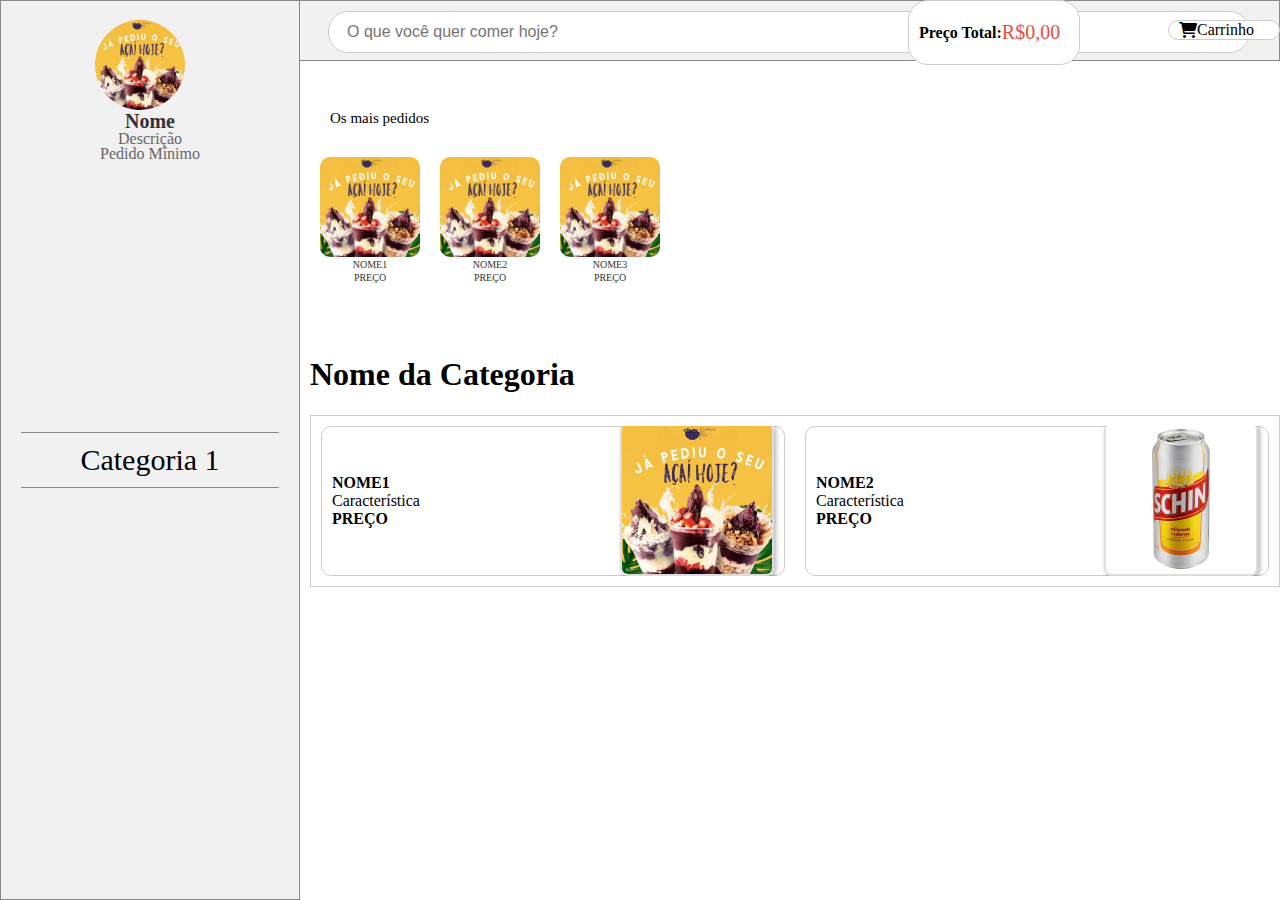
==== app.html @ 13d7974e "Add files via upload" ====
<!DOCTYPE html>
<html lang="en">
<head>
    <meta charset="UTF-8">
    <meta name="viewport" content="width=device-width, initial-scale=1.0">
    <title>Escolher_produto</title>
    <link rel="stylesheet" href="styles.css">
    <link rel="stylesheet" href="https://cdnjs.cloudflare.com/ajax/libs/font-awesome/6.0.0-beta3/css/all.min.css">

</head>
<body>
    <!-- Barra de pesquisa -->
    <div class="retangulo">
        <h1 class="retangulo_nome">Nome</h1>
        <p class="retangulo_descricao">Descrição</p>
        <p class="retangulo_pedido_minimo">Pedido Mínimo</p>
        <div class="categorias-container">
            <div id="categoria1" class="categoria-item">Categoria 1</div>
            <!-- Adicione mais categorias conforme necessário -->
        </div>
    </div>

    <div class="retangulo2">
        <div class="barra-pesquisa">
            <input type="text" id="pesquisa" placeholder="O que você quer comer hoje?">
        </div>

        <div class="carrinho-container">
            <i class="fas fa-shopping-cart"></i> <!-- Ícone do carrinho -->
            <span class="carrinho-nome">Carrinho</span>
        </div>
        <div class="preco-total-container">
            <p class="preco-total-label">Preço Total:</p>
            <p class="preco-total-valor" id="preco-total">R$0,00</p>
        </div>
    </div>

    <!-- Mais pedidos -->
    <p class="mais_pedidos">Os mais pedidos</p>
    <div class="circulo">
        <img src="imgs/img_1.png" alt="Imagem Circular" class="circle-image">
    </div>
    <div class="mais_pedidos_img">
        <div class="image-text-container">
            <img src="imgs/img_1.png" class="img_favoritos" alt="Imagem 1">
            <p class="image-caption">NOME1</p>
            <p class="image-caption">PREÇO</p>
        </div>
        <div class="image-text-container">
            <img src="imgs/img_1.png" class="img_favoritos" alt="Imagem 2">
            <p class="image-caption">NOME2</p>
            <p class="image-caption">PREÇO</p>
        </div>
        <div class="image-text-container">
            <img src="imgs/img_1.png" class="img_favoritos" alt="Imagem 3">
            <p class="image-caption">NOME3</p>
            <p class="image-caption">PREÇO</p>
        </div>
    </div>

    <!-- Categoria -->
    <div class="categoria1" id="categoria1">
        <h1 class="nome_categoria">Nome da Categoria</h1>
        <table class="categoria-tabela">
            <tr>
                <td>
                    <div class="grid-container">
                        <div class="grid-item" data-name="Produto 1" data-description="Descrição do Produto 1" data-price="R$100" data-image="imgs/img_1.png">
                            <div class="cell-content">
                                <div class="text-content">
                                    <p class="nome_produto">NOME1</p>
                                    <p class="caracteristica_produto">Característica</p>
                                    <p class="preco_produto">PREÇO</p>
                                </div>
                                <div class="img-content">
                                    <img src="imgs/img_1.png" class="img_categoria" alt="Imagem_categoria_1">
                                </div>
                            </div>
                        </div>
                        <div class="grid-item" data-name="Produto 2" data-description="Descrição do Produto 2" data-price="R$150" data-image="imgs/skin.jpeg">
                            <div class="cell-content">
                                <div class="text-content">
                                    <p class="nome_produto">NOME2</p>
                                    <p class="caracteristica_produto">Característica</p>
                                    <p class="preco_produto">PREÇO</p>
                                </div>
                                <div class="img-content">
                                    <img src="imgs/skin.jpeg" class="img_categoria" alt="Imagem_categoria_2">
                                </div>
                            </div>
                        </div>
                        <!-- Adicione mais grid-items conforme necessário -->
                    </div>
                </td>
            </tr>
            <!-- Continue com mais categorias e itens conforme necessário -->
        </table>
    </div>

    <!-- Painel de detalhes -->
    <div id="detail-panel" class="detail-panel">
        <div class="image-text-container2">
            <img id="detail-image" src="" alt="Imagem do Produto">
            <div class="text-container">
                <h2 id="detail-name">Nome do Produto</h2>
                <p id="detail-description">Descrição</p>
                <p id="detail-price">Preço</p>
            </div>
        </div>
<!-- coisassss -->
<div class="escolhas_do_produto">   
<div class="pergunta_classe">
    <p class="pergunta">Quer com leite/leite em pó?</p>
    <label>
        <input type="checkbox" name="leite" value="leite_condensado">
        Leite condensado
    </label>
    <label>
        <input type="checkbox" name="leite" value="leite_em_po">
        Leite em pó
    </label>
</div>


<div class="pergunta_classe_limitada">
    <p class="pergunta">Quer com cafe nomral/pó?</p>
    <label>
        <input type="checkbox" name="leite" value="cafe_normal">
        cafe normal
    </label>
    <label>
        <input type="checkbox" name="leite" value="cafe_em_pó">
        cafe em pó
    </label>
</div>


<div class="observacoes">
    <p>Observações:</p>
    <textarea rows="4" placeholder="Digite suas observações aqui"></textarea>
</div>



</div>





<div class="quantity-controls">
    <button class="quantity-decrease">-</button>
    <span class="quantity" data-quantity="1">1</span>
    <button class="quantity-increase">+</button>
</div>


        
        <div class="panel-buttons">
            <button onclick="continuarComprando()">Continuar Comprando</button>
            <button onclick="avancar()">Avançar</button>
        </div>
    </div>

<!-- Painel de detalhes -->
    <div id="cart-panel" class="cart-panel">

<div id="detail-panel" class="detail-panel">
    <div class="image-text-container2">
        <img id="detail-image" src="" alt="Imagem do Produto">
        <div class="text-container">
            <h2 id="detail-name">Nome do Produto</h2>
            <p id="detail-description">Descrição</p>
            <p id="detail-price">Preço</p>
        </div>
    </div>

    <div class="escolhas_do_produto">   
        <div class="pergunta_classe">
            <p class="pergunta">Quer com leite/leite em pó?</p>
            <label>
                <input type="checkbox" name="leite" value="leite_condensado">
                Leite condensado
            </label>
            <label>
                <input type="checkbox" name="leite" value="leite_em_po">
                Leite em pó
            </label>
        </div>

        <div class="pergunta_classe_limitada">
            <p class="pergunta">Quer com café normal/pó?</p>
            <label>
                <input type="checkbox" name="cafe" value="cafe_normal">
                Café normal
            </label>
            <label>
                <input type="checkbox" name="cafe" value="cafe_em_po">
                Café em pó
            </label>
        </div>

        <div class="observacoes">
            <p>Observações:</p>
            <textarea id="observacoes" rows="4" placeholder="Digite suas observações aqui"></textarea>
        </div>
    </div>

    <div class="quantity-controls">
        <button class="quantity-decrease">-</button>
        <span class="quantity" data-quantity="1">1</span>
        <button class="quantity-increase">+</button>
    </div>

    <div class="panel-buttons">
        <button onclick="continuarComprando()">Continuar Comprando</button>
        <button onclick="avancar()">Avançar</button>
    </div>
</div>

    </div>
    <script src="script.js"></script>
</body>
</html>
---- styles.css ----
body {
    margin: 0;
    background-color: #ffffffc2;
    position: relative;
    overflow-x: hidden; /* Evita rolagem horizontal */
}
.barra-pesquisa {
    width: 100%; /* Ajusta a largura da barra */
    max-width: 900px; /* Limita a largura máxima */
    height: 40px; /* Define a altura */
    margin: 10px auto; /* Centraliza horizontalmente e adiciona margem */
    padding: 0 10px; /* Espaçamento interno nas laterais */
    border-radius: 20px; /* Arredonda as bordas */
    border: 1px solid #ccc; /* Borda simples */
    background-color: #fff; /* Cor de fundo branca */
    display: flex; /* Usa Flexbox para alinhamento */
    align-items: center; /* Alinha verticalmente ao centro */
}

.barra-pesquisa input {
    flex: 1; /* Faz o input ocupar o espaço restante */
    border: none; /* Remove a borda padrão do input */
    padding: 8px; /* Espaçamento interno do input */
    border-radius: 20px; /* Arredonda as bordas do input */
    font-size: 16px; /* Ajusta o tamanho da fonte */
}

.barra-pesquisa input:focus {
    outline: none; /* Remove o contorno padrão do foco */
}

.retangulo {
    width: 300px; /* Largura do retângulo */
    height: 100%; /* Altura do retângulo para preencher o corpo */
    background-color: #f1f1f1; /* Cor de fundo do retângulo */
    border: 0.5px solid #888; /* Borda do retângulo */
    position: fixed; /* Fixa a posição do retângulo */
    z-index: 1; /* Camada superior */
    display: flex;
    flex-direction: column;
    align-items: center; /* Alinha horizontalmente ao centro */
    justify-content: center; /* Alinha verticalmente ao centro */
    padding: 20px; /* Espaçamento interno */
    box-sizing: border-box; /* Inclui o padding na largura e altura */
    top: 0px;
}

.retangulo2 {
    width: calc(100% - 300px);
    height: 59px;
    background-color: #f1f1f1;
    border-style: solid;
    border-color: #888;
    border-width: 0.5px;
    right: 0;
    position: fixed; 
    top: 0;
    z-index: 0;
}


.carrinho-container{
    width: 100%; /* Ajusta a largura da barra */
    max-width: 90px; /* Limita a largura máxima */
    position: fixed;
    right: 0px;
    top: 20px;
    padding: 0 10px; /* Espaçamento interno nas laterais */
    border-radius: 20px; /* Arredonda as bordas */
    border: 1px solid #ccc; /* Borda simples */
    background-color: #fff; /* Cor de fundo branca */
    display: flex; /* Usa Flexbox para alinhamento */
    align-items: center; /* Alinha verticalmente ao centro */

}
.preco-total-container{
    width: 100%; /* Ajusta a largura da barra */
    max-width: 150px; /* Limita a largura máxima */
    position: fixed;
    right: 200px;
    top: 0px;
    padding: 0 10px; /* Espaçamento interno nas laterais */
    border-radius: 20px; /* Arredonda as bordas */
    border: 1px solid #ccc; /* Borda simples */
    background-color: #fff; /* Cor de fundo branca */
    display: flex; /* Usa Flexbox para alinhamento */
    align-items: center; /* Alinha verticalmente ao centro */
}


.preco-total-label {
    font-weight: bold;
}

.preco-total-valor {
    font-size: 20px;
    color: #e74c3c; /* Cor vermelha para destaque do preço */
}

.mais_pedidos {
    margin-top: 100px; /* Ajuste conforme necessário */
    margin-left: 310px; /* Ajuste conforme necessário */
    padding: 10px 20px;
    color: rgb(0, 0, 0);
    border-radius: 5px;
    font-size: 15px;
    font-family: 'Georgia', serif;
}

.mais_pedidos_img {
    display: flex;
    gap: 20px;
    margin-left: 320px; /* Ajuste conforme necessário */
    margin-top: 20px; /* Ajuste conforme necessário */
}

.image-text-container {
    text-align: center;
}

.img_favoritos {
    display: block;
    width: 100px;
    height: auto;
    border-radius: 10px;
}

.image-caption {
    margin: 2px 0;
    font-size: 10px;
    color: #333;
    text-align: center;
}


.circulo {
    position: fixed;
    top: 20px;
    left: 95px;
    display: flex;
    justify-content: center;
    align-items: center;
    width: 90px;
    height: 90px;
    overflow: hidden;
    border-radius: 50%;
    z-index: 1;
}

.circle-image {
    width: 100%;
    height: auto;
}

.categoria1 {
    position: relative;
    top: 50px;
    left: 310px;
    right: 0;
    color: #000000;
    width: calc(100% - 310px);
}

.categoria-tabela {
    width: 100%;
    border-collapse: collapse;
}

.categoria-tabela td {
    padding: 10px;
    border: 1px solid #ccc;
}

.grid-container {
    display: grid;
    grid-template-columns: repeat(2, 1fr);
    gap: 20px;
    width: 100%; /* Ajusta a largura da grid para 100% */
    overflow-y: auto;
}

.grid-item {
    border: 1px solid #ccc;
    padding: 10px;
    border-radius: 10px;
    height: 150px;
    display: flex;
    flex-direction: row;
    align-items: center;
    box-sizing: border-box;
}

.cell-content {
    display: flex;
    align-items: center;
    gap: 10px;
    width: 100%;
}

.text-content {
    flex: 1;
}

.img-content {
    flex-shrink: 0;
}

.img_categoria {
    width: 150px;
    height: auto;
    border: 2px solid #ddd;
    border-radius: 8px;
    box-shadow: 2px 2px 5px rgba(0, 0, 0, 0.3);
}

.nome_produto, .caracteristica_produto, .preco_produto {
    margin: 0;
    padding: 0;
}

.nome_produto, .preco_produto {
    font-weight: bold;
}


/* Estilo do título no retângulo */
.retangulo_nome {
    font-size: 20px; /* Tamanho da fonte do título */
    font-weight: bold; /* Negrito */
    margin: 0; /* Remove a margem padrão */
    padding-bottom: 10px; /* Espaçamento abaixo do título */
    border-bottom: 1px solid #ddd; /* Linha inferior para separar visualmente */
    color: #333; /* Cor do texto */
    position: fixed;
    top: 110px;
}

/* Estilo da descrição no retângulo */
.retangulo_descricao {
    font-size: 16px; /* Tamanho da fonte para a descrição e pedido mínimo */
    margin: 5px 0; /* Margem superior e inferior */
    color: #666; /* Cor do texto */
    position: fixed;
    top: 125px;
}

.retangulo_pedido_minimo {
    font-size: 16px; /* Tamanho da fonte para a descrição e pedido mínimo */
    margin: 5px 0; /* Margem superior e inferior */
    color: #666; /* Cor do texto */
    position: fixed;
    top: 140px;
}

.categorias-container {
    width: 100%;
    margin-top: 20px;
    font-size: 30px;
    color: #000000;
    display: flex;
    flex-direction: column;
    align-items: center;
}

.categoria-item {
    border-top: 1px solid #888;
    border-bottom: 1px solid #888;
    padding: 10px 0;
    width: 100%;
    text-align: center;
    transition: background-color 0.3s;
}

.categoria-item.active {
    background-color: #8453ff; /* Cor de destaque quando ativo */
    color: #f1f1f1;
}


.grid-item-link {
    text-decoration: none;
    display: block; /* Faz com que o link ocupe o espaço total do grid-item */
    color: #000000;
}

.detail-panel {
    display: none; /* Oculta o painel por padrão */
    position: fixed; /* Fixa a posição do painel na tela, independentemente da rolagem */
    top: 0; /* Posiciona o painel no topo da tela */
    left: 0; /* Posiciona o painel na esquerda da tela */
    width: 100%; /* Define a largura do painel como 100% da tela */
    height: 100%; /* Define a altura do painel como 100% da tela */
    background: rgba(149, 149, 149, 0.7); /* Fundo semi-transparente preto */
    color: #000000; /* Define a cor do texto como branco */
    flex-direction: column; /* Alinha os itens no painel verticalmente */
    align-items: center; /* Alinha os itens horizontalmente ao centro */
    justify-content: center; /* Alinha os itens verticalmente ao centro */
    z-index: 10; /* Garante que o painel fique acima de outros elementos */
    padding: 20px; /* Adiciona espaçamento interno ao redor do conteúdo */
}

.image-text-container2 {
    display: flex; /* Usa Flexbox para organizar a imagem e o texto lado a lado */
    align-items: center; /* Alinha verticalmente o centro dos itens (imagem e texto) */
    gap: 20px; /* Adiciona um espaço de 20px entre a imagem e o texto */
    
}

.image-text-container2 img {
    width: 500px; /* Define a largura da imagem como 150px */
    height: auto; /* Mantém a proporção da altura da imagem automaticamente */
    border-radius: 8px; /* Arredonda as bordas da imagem com um raio de 8px */
    box-shadow: 2px 2px 5px rgba(0, 0, 0, 0.3); /* Adiciona uma sombra ao redor da imagem */
}

.text-container {
    max-width: 300px; /* Define a largura máxima do contêiner de texto como 300px */
}

.text-container p {
    margin: 5px 0; /* Adiciona uma margem de 5px acima e abaixo dos parágrafos */
}

#detail-image {
    margin: 0; /* Remove a margem padrão do elemento */
    padding: 2px 0; /* Adiciona um pouco de espaçamento interno no topo e na base do elemento */
    margin-left: 50px; /* Adiciona uma margem de 50px à esquerda do elemento */
    height: auto; /* Mantém a proporção da altura da imagem automaticamente */
}

#detail-name {
    font-size: 30px; /* Define o tamanho da fonte do nome do produto como 30px */
}

#detail-description {
    font-size: 20px; /* Define o tamanho da fonte da descrição do produto como 20px */
}

#detail-price {
    font-size: 18px; /* Define o tamanho da fonte do preço do produto como 18px */
}

.panel-buttons button {
    padding: 15px 30px; /* Aumenta o espaçamento interno para ajustar o tamanho do botão */
    border: none; /* Remove a borda padrão dos botões */
    border-radius: 10px; /* Arredonda as bordas dos botões com um raio de 10px */
    font-size: 18px; /* Ajusta o tamanho da fonte dos botões */
    cursor: pointer; /* Muda o cursor para indicar que o botão é clicável */
    background-color: #8453ff; /* Cor de fundo do botão */
    color: #ffffff; /* Cor do texto do botão */
    transition: background-color 0.3s; /* Adiciona uma transição suave para a cor de fundo */
}

.panel-buttons button:hover {
    background-color: #6a3fdb; /* Cor de fundo quando o botão é hover */
}


.observacoes textarea {
    width: 100%; /* Largura total do contêiner */
    padding: 10px; /* Espaçamento interno */
    border: 1px solid #ccc; /* Borda do textarea */
    border-radius: 5px; /* Borda arredondada */
    box-sizing: border-box; /* Inclui padding e borda na largura total */
    font-size: 20px; /* Tamanho da fonte */
    resize: none; /* Desativa o redimensionamento */
}





.pergunta_classe, .pergunta_classe_limitada {
    margin: 15px;
}

.pergunta {
    font-weight: bold;
    background-color: #ececec;
    font-size: 20px;
}

label {
    display: block;
    margin-bottom: 10px;
}

input[type="checkbox"] {
    margin-right: 10px;
}



.escolhas_do_produto {
    font-size: 20px; /* Ajusta o tamanho da fonte para todos os textos dentro desta classe */
}

.escolhas_do_produto p {
    font-size: 25px; /* Ajusta o tamanho da fonte dos parágrafos */
}

.escolhas_do_produto label {
    font-size: 20px; /* Ajusta o tamanho da fonte das labels */
}

.escolhas_do_produto textarea {
    font-size: 14px; /* Ajusta o tamanho da fonte do textarea */
    padding: 100px; /* Ajusta o padding interno do textarea */
   
}

.escolhas_do_produto input[type="checkbox"] {
    transform: scale(2); /* Ajusta o tamanho dos checkboxes */
}
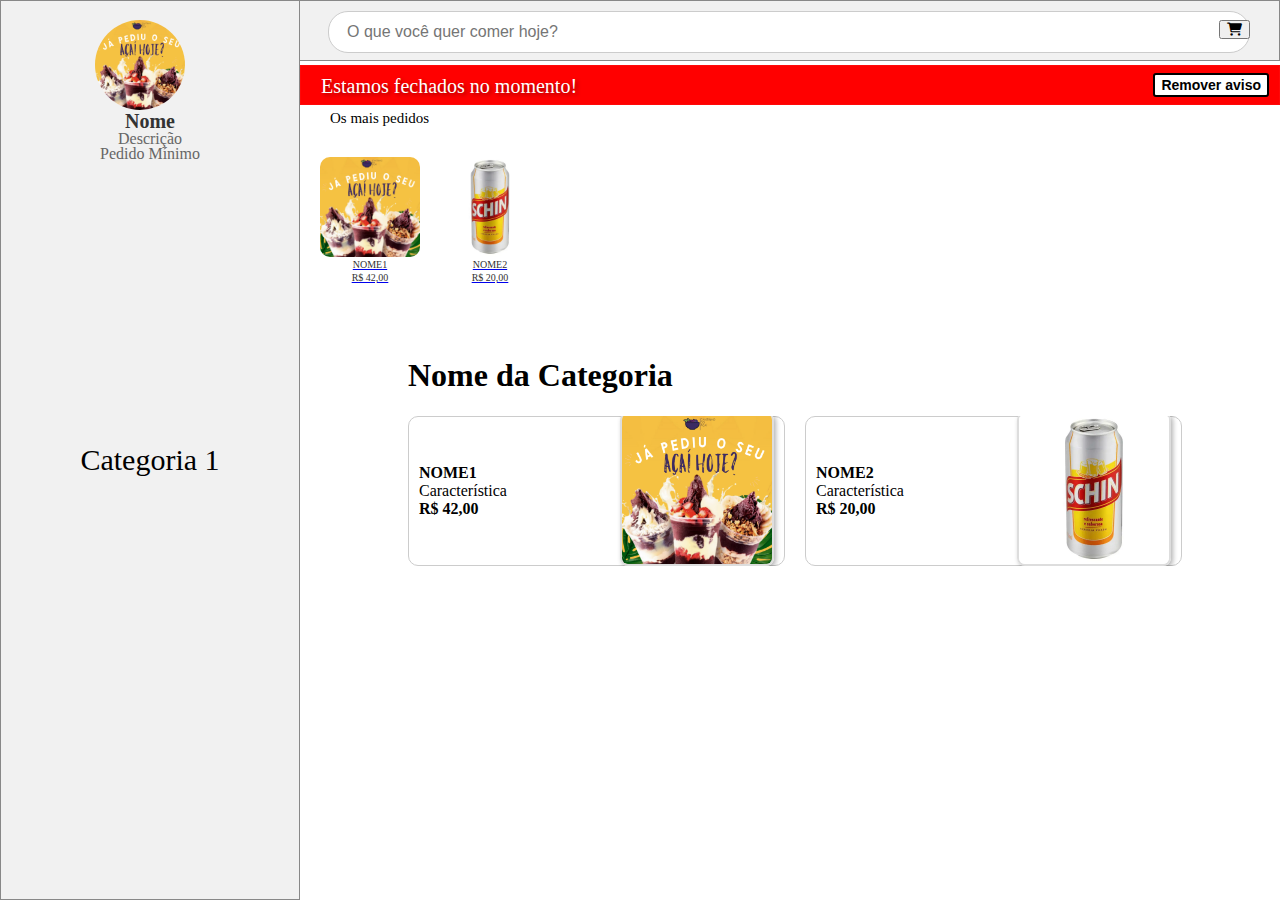
==== commit b86b7f35: "Add files via upload" ====
--- a/app.html
+++ b/app.html
@@ -3,222 +3,181 @@
 <head>
     <meta charset="UTF-8">
     <meta name="viewport" content="width=device-width, initial-scale=1.0">
-    <title>Escolher_produto</title>
-    <link rel="stylesheet" href="styles.css">
+    <title>Escolher Produto</title>
     <link rel="stylesheet" href="https://cdnjs.cloudflare.com/ajax/libs/font-awesome/6.0.0-beta3/css/all.min.css">
-
+    <link rel="stylesheet" href="style.css">
 </head>
 <body>
-    <!-- Barra de pesquisa -->
-    <div class="retangulo">
+
+    <!-- Seção Retângulo -->
+    <div class="retangulo" id="retangulo">
         <h1 class="retangulo_nome">Nome</h1>
         <p class="retangulo_descricao">Descrição</p>
         <p class="retangulo_pedido_minimo">Pedido Mínimo</p>
         <div class="categorias-container">
-            <div id="categoria1" class="categoria-item">Categoria 1</div>
+            <div id="categoria1-mudar">Categoria 1</div>
+            <!-- <div id="categoria2-mudar">Categoria 2</div>-->
             <!-- Adicione mais categorias conforme necessário -->
         </div>
     </div>
 
-    <div class="retangulo2">
+    <!-- Seção Retângulo 2 -->
+    <div class="retangulo2" id="retangulo2">
+        <button id="abrir_carrinho" onclick="paineCarrinho()" class="fas fa-shopping-cart"></button>
         <div class="barra-pesquisa">
             <input type="text" id="pesquisa" placeholder="O que você quer comer hoje?">
         </div>
-
-        <div class="carrinho-container">
-            <i class="fas fa-shopping-cart"></i> <!-- Ícone do carrinho -->
-            <span class="carrinho-nome">Carrinho</span>
-        </div>
-        <div class="preco-total-container">
-            <p class="preco-total-label">Preço Total:</p>
-            <p class="preco-total-valor" id="preco-total">R$0,00</p>
-        </div>
     </div>
 
-    <!-- Mais pedidos -->
+    <!-- Seção Mais Pedidos -->
     <p class="mais_pedidos">Os mais pedidos</p>
     <div class="circulo">
         <img src="imgs/img_1.png" alt="Imagem Circular" class="circle-image">
     </div>
-    <div class="mais_pedidos_img">
-        <div class="image-text-container">
-            <img src="imgs/img_1.png" class="img_favoritos" alt="Imagem 1">
-            <p class="image-caption">NOME1</p>
-            <p class="image-caption">PREÇO</p>
-        </div>
-        <div class="image-text-container">
-            <img src="imgs/img_1.png" class="img_favoritos" alt="Imagem 2">
-            <p class="image-caption">NOME2</p>
-            <p class="image-caption">PREÇO</p>
-        </div>
-        <div class="image-text-container">
-            <img src="imgs/img_1.png" class="img_favoritos" alt="Imagem 3">
-            <p class="image-caption">NOME3</p>
-            <p class="image-caption">PREÇO</p>
-        </div>
+    <div class="mais_pedidos_img" id="mais_pedidos_img">
+        <!-- Produtos mais pedidos serão adicionados aqui -->
     </div>
 
-    <!-- Categoria -->
+    <!-- Seção Categoria -->
     <div class="categoria1" id="categoria1">
-        <h1 class="nome_categoria">Nome da Categoria</h1>
+        
         <table class="categoria-tabela">
+            
             <tr>
+                
                 <td>
-                    <div class="grid-container">
-                        <div class="grid-item" data-name="Produto 1" data-description="Descrição do Produto 1" data-price="R$100" data-image="imgs/img_1.png">
+                    <h1 class="nome_categoria">Nome da Categoria</h1>
+
+                    <div class="grid-container" id="categoria1_tabela" onmouseover="se_estiver_em_cima()" onmouseout="volta_ao_normal()">
+                        <div class="grid-item" id="produto1" data-nome="NOME1" data-preco="R$ 42,00" data-imagem="imgs/img_1.png" onclick="abrirPainel('produto1')">
                             <div class="cell-content">
                                 <div class="text-content">
                                     <p class="nome_produto">NOME1</p>
                                     <p class="caracteristica_produto">Característica</p>
-                                    <p class="preco_produto">PREÇO</p>
+                                    <p class="preco_produto">R$ 42,00</p>
                                 </div>
                                 <div class="img-content">
-                                    <img src="imgs/img_1.png" class="img_categoria" alt="Imagem_categoria_1">
+                                    <img src="imgs/img_1.png" class="img_categoria" alt="Imagem Categoria 1">
                                 </div>
                             </div>
                         </div>
-                        <div class="grid-item" data-name="Produto 2" data-description="Descrição do Produto 2" data-price="R$150" data-image="imgs/skin.jpeg">
+                        <div class="grid-item" class="grid2-item" id="produto2" data-nome="NOME2" data-preco="R$ 20,00" data-imagem="imgs/skin.jpeg" onclick="abrirPainel('produto2')" ><!---->
                             <div class="cell-content">
                                 <div class="text-content">
                                     <p class="nome_produto">NOME2</p>
                                     <p class="caracteristica_produto">Característica</p>
-                                    <p class="preco_produto">PREÇO</p>
+                                    <p class="preco_produto">R$ 20,00</p>
                                 </div>
                                 <div class="img-content">
-                                    <img src="imgs/skin.jpeg" class="img_categoria" alt="Imagem_categoria_2">
+                                    <img src="imgs/skin.jpeg" class="img_categoria" alt="Imagem Categoria 2">
                                 </div>
                             </div>
                         </div>
-                        <!-- Adicione mais grid-items conforme necessário -->
-                    </div>
                 </td>
             </tr>
+
             <!-- Continue com mais categorias e itens conforme necessário -->
         </table>
     </div>
 
-    <!-- Painel de detalhes -->
-    <div id="detail-panel" class="detail-panel">
-        <div class="image-text-container2">
-            <img id="detail-image" src="" alt="Imagem do Produto">
-            <div class="text-container">
-                <h2 id="detail-name">Nome do Produto</h2>
-                <p id="detail-description">Descrição</p>
-                <p id="detail-price">Preço</p>
-            </div>
-        </div>
-<!-- coisassss -->
-<div class="escolhas_do_produto">   
-<div class="pergunta_classe">
-    <p class="pergunta">Quer com leite/leite em pó?</p>
-    <label>
-        <input type="checkbox" name="leite" value="leite_condensado">
-        Leite condensado
-    </label>
-    <label>
-        <input type="checkbox" name="leite" value="leite_em_po">
-        Leite em pó
-    </label>
+
+<div id="painel"></div>
 </div>
 
 
-<div class="pergunta_classe_limitada">
-    <p class="pergunta">Quer com cafe nomral/pó?</p>
-    <label>
-        <input type="checkbox" name="leite" value="cafe_normal">
-        cafe normal
-    </label>
-    <label>
-        <input type="checkbox" name="leite" value="cafe_em_pó">
-        cafe em pó
-    </label>
+<div id = "dados">
+    <p>Insira seu nome:</p>
+<input type="text" id="nomeCliente" placeholder="Seu nome">
+<div class="checkbox-container">
+    <input type="checkbox" id="comerNoLocal">
+    <label for="comerNoLocal">Comer no local</label>
 </div>
+<div class="checkbox-container">
+    <input type="checkbox" id="opcao1">
+    <label for="opcao1">Endereço</label>
+</div>
+<input type="text" id="endereco" placeholder="Seu endereço">
 
-
-<div class="observacoes">
-    <p>Observações:</p>
-    <textarea rows="4" placeholder="Digite suas observações aqui"></textarea>
+<div class="checkbox-container">
+    <input type="checkbox" id="pix">
+    <label for="pix">Pagar via pix</label>
 </div>
-
-
+<div class="checkbox-container">
+    <input type="checkbox" id="dinheiro">
+    <label for="dinheiro">pagar em dinheiro</label>
+</div>
+<p>Qual nota tem em mãos: <br> Exemplo:2,5,10,20,50,100,200</p>
+<input type="text" id="dinheiro_em_maos" placeholder="notas">
+<button type="button" id="confirmarPedido" onclick="enviarParaWhatsApp()">Confirmar Pedido</button>
 
 </div>
 
 
+<div id="painel_carrinho" style="display: none;"></div>
 
 
 
-<div class="quantity-controls">
-    <button class="quantity-decrease">-</button>
-    <span class="quantity" data-quantity="1">1</span>
-    <button class="quantity-increase">+</button>
+<div id="status">
+    <span id="status-message"></span>
+    <button id="close-button">Remover aviso</button>
 </div>
+<script>
+    function horario_de_funcionamento(inicio, fim, dia_fechado) {
+        let status = document.getElementById("status");
+        let statusMessage = document.getElementById("status-message");
+        let closeButton = document.getElementById("close-button");
+        
+        // Obtém a hora atual
+        const agora = new Date();
+        const horaAtual = agora.getHours();
+        const minutoAtual = agora.getMinutes();
+        const diaAtual = agora.getDay(); // 0 = Domingo, 1 = Segunda-feira, ..., 6 = Sábado
 
+        // Função para converter o horário no formato "hh:mm" para minutos desde a meia-noite
+        function converterParaMinutos(hora) {
+            const [horas, minutos] = hora.split(':').map(Number);
+            return horas * 60 + minutos;
+        }
 
-        
-        <div class="panel-buttons">
-            <button onclick="continuarComprando()">Continuar Comprando</button>
-            <button onclick="avancar()">Avançar</button>
-        </div>
-    </div>
+        // Convertendo horários de início e fim para minutos
+        const inicioMinutos = converterParaMinutos(inicio);
+        const fimMinutos = converterParaMinutos(fim);
+        const horaAtualMinutos = horaAtual * 60 + minutoAtual;
 
-<!-- Painel de detalhes -->
-    <div id="cart-panel" class="cart-panel">
+        // Verifica se o dia atual está fechado
+        if (dia_fechado.includes(diaAtual)) {
+            statusMessage.textContent = 'Estamos fechados no momento!';
+            status.style.textShadow = '2px 2px 4px rgba(0, 0, 0, 0.4)';
+            status.style.display = 'block';
+            return;
+        }
 
-<div id="detail-panel" class="detail-panel">
-    <div class="image-text-container2">
-        <img id="detail-image" src="" alt="Imagem do Produto">
-        <div class="text-container">
-            <h2 id="detail-name">Nome do Produto</h2>
-            <p id="detail-description">Descrição</p>
-            <p id="detail-price">Preço</p>
-        </div>
-    </div>
+        // Verifica se a hora atual está dentro do intervalo
+        if (horaAtualMinutos >= inicioMinutos && horaAtualMinutos < fimMinutos) {
+            statusMessage.textContent = 'Estamos abertos agora!';
+            status.style.backgroundColor = '#9fffbc'; // Cor para aberto
+            status.style.borderColor = '#9fffbc'; // Cor da borda para aberto
+            status.style.textShadow = '2px 2px 4px rgba(0, 0, 0, 0.4)';
+        } else {
+            statusMessage.textContent = 'Estamos fechados no momento!';
+            status.style.backgroundColor = 'red'; // Cor para fechado
+            status.style.textShadow = '2px 2px 4px rgba(0, 0, 0, 0.4)';
+        }
 
-    <div class="escolhas_do_produto">   
-        <div class="pergunta_classe">
-            <p class="pergunta">Quer com leite/leite em pó?</p>
-            <label>
-                <input type="checkbox" name="leite" value="leite_condensado">
-                Leite condensado
-            </label>
-            <label>
-                <input type="checkbox" name="leite" value="leite_em_po">
-                Leite em pó
-            </label>
-        </div>
+        status.style.display = 'block';
 
-        <div class="pergunta_classe_limitada">
-            <p class="pergunta">Quer com café normal/pó?</p>
-            <label>
-                <input type="checkbox" name="cafe" value="cafe_normal">
-                Café normal
-            </label>
-            <label>
-                <input type="checkbox" name="cafe" value="cafe_em_po">
-                Café em pó
-            </label>
-        </div>
+        // Configura o botão de fechar
+        closeButton.addEventListener('click', () => {
+            status.style.opacity = 0; // Animação de desaparecimento
+            setTimeout(() => {
+                status.style.display = 'none'; // Esconde o status após animação
+            }, 500); // Tempo da animação
+        });
+    }
 
-        <div class="observacoes">
-            <p>Observações:</p>
-            <textarea id="observacoes" rows="4" placeholder="Digite suas observações aqui"></textarea>
-        </div>
-    </div>
-
-    <div class="quantity-controls">
-        <button class="quantity-decrease">-</button>
-        <span class="quantity" data-quantity="1">1</span>
-        <button class="quantity-increase">+</button>
-    </div>
-
-    <div class="panel-buttons">
-        <button onclick="continuarComprando()">Continuar Comprando</button>
-        <button onclick="avancar()">Avançar</button>
-    </div>
-</div>
-
-    </div>
-    <script src="script.js"></script>
+    // Exemplo de uso da função com intervalo de 13:20 a 17:30 e fechamento aos domingos
+    horario_de_funcionamento('13:20', '13:30', [0]); // Domingo fechado
+</script>
+    <script src="pacote.js"></script>
 </body>
 </html>
--- a/style.css
+++ b/style.css
@@ -0,0 +1,549 @@
+body {
+    margin: 0;
+    background-color: #ffffffc2;
+    position: relative;
+    overflow-x: hidden; /* Evita rolagem horizontal */
+}
+.barra-pesquisa {
+    width: 100%; /* Ajusta a largura da barra */
+    max-width: 900px; /* Limita a largura máxima */
+    height: 40px; /* Define a altura */
+    margin: 10px auto; /* Centraliza horizontalmente e adiciona margem */
+    padding: 0 10px; /* Espaçamento interno nas laterais */
+    border-radius: 20px; /* Arredonda as bordas */
+    border: 1px solid #ccc; /* Borda simples */
+    background-color: #fff; /* Cor de fundo branca */
+    display: flex; /* Usa Flexbox para alinhamento */
+    align-items: center; /* Alinha verticalmente ao centro */
+}
+
+.barra-pesquisa input {
+    flex: 1; /* Faz o input ocupar o espaço restante */
+    border: none; /* Remove a borda padrão do input */
+    padding: 8px; /* Espaçamento interno do input */
+    border-radius: 20px; /* Arredonda as bordas do input */
+    font-size: 16px; /* Ajusta o tamanho da fonte */
+}
+
+.barra-pesquisa input:focus {
+    outline: none; /* Remove o contorno padrão do foco */
+}
+
+.retangulo {
+    width: 300px; /* Largura do retângulo */
+    height: 100%; /* Altura do retângulo para preencher o corpo */
+    background-color: #f1f1f1; /* Cor de fundo do retângulo */
+    border: 0.5px solid #888; /* Borda do retângulo */
+    position: fixed; /* Fixa a posição do retângulo */
+    z-index: 1; /* Camada superior */
+    display: flex;
+    flex-direction: column;
+    align-items: center; /* Alinha horizontalmente ao centro */
+    justify-content: center; /* Alinha verticalmente ao centro */
+    padding: 20px; /* Espaçamento interno */
+    box-sizing: border-box; /* Inclui o padding na largura e altura */
+    top: 0px;
+}
+
+
+.retangulo2 {
+    width: calc(100% - 300px);
+    height: 59px;
+    background-color: #f1f1f1;
+    border-style: solid;
+    border-color: #888;
+    border-width: 0.5px;
+    right: 0;
+    position: fixed; 
+    top: 0;
+    z-index: 0;
+}
+
+#abrir_carrinho{
+    position: fixed;
+    right: 30px;
+    top: 20px;
+}
+.mais_pedidos {
+    margin-top: 100px; /* Ajuste conforme necessário */
+    margin-left: 310px; /* Ajuste conforme necessário */
+    padding: 10px 20px;
+    color: rgb(0, 0, 0);
+    border-radius: 5px;
+    font-size: 15px;
+    font-family: 'Georgia', serif;
+}
+
+.mais_pedidos_img {
+    display: flex;
+    gap: 20px;
+    margin-left: 320px; /* Ajuste conforme necessário */
+    margin-top: 20px; /* Ajuste conforme necessário */
+}
+
+.image-text-container {
+    text-align: center;
+}
+
+.img_favoritos {
+    display: block;
+    width: 100px;
+    height: auto;
+    border-radius: 10px;
+}
+
+.image-caption {
+    margin: 2px 0;
+    font-size: 10px;
+    color: #333;
+    text-align: center;
+}
+
+
+.circulo {
+    position: fixed;
+    top: 20px;
+    left: 95px;
+    display: flex;
+    justify-content: center;
+    align-items: center;
+    width: 90px;
+    height: 90px;
+    overflow: hidden;
+    border-radius: 50%;
+    z-index: 1;
+}
+
+.circle-image {
+    width: 100%;
+    height: auto;
+}
+
+.categoria1 {
+    position: relative;
+    top: 50px;
+    left: 310px;
+    right: 0;
+    color: #000000;
+    width: calc(100% - 310px);
+}
+
+.categoria-tabela {
+    width: 100%;
+    border-collapse: collapse;
+}
+
+.categoria-tabela td {
+    padding: 10px;
+    border: 1px solid #ccc;
+    border: none; /* Remove bordas internas */
+    padding: 0; /* Remove padding, se necessário */
+    margin: 0; /* Remove margin, se necessário */
+    box-shadow: none; /* Remove sombras, se houver */
+}
+
+.grid-container {
+    display: grid;
+    grid-template-columns: repeat(2, 1fr);
+    gap: 20px;
+    width: 100%; /* Ajusta a largura da grid para 100% */
+    overflow-y: auto;
+}
+
+
+.grid-item {
+    border: 1px solid #ccc;
+    padding: 10px;
+    border-radius: 10px;
+    height: 150px;
+    display: flex;
+    flex-direction: row;
+    align-items: center;
+    box-sizing: border-box;
+}
+
+.cell-content {
+    display: flex;
+    align-items: center;
+    gap: 10px;
+    width: 100%;
+}
+
+.text-content {
+    flex: 1;
+}
+
+.img-content {
+    flex-shrink: 0;
+}
+
+.img_categoria {
+    width: 150px;
+    height: auto;
+    border: 2px solid #ddd;
+    border-radius: 8px;
+    box-shadow: 2px 2px 5px rgba(0, 0, 0, 0.3);
+}
+
+.nome_produto, .caracteristica_produto, .preco_produto {
+    margin: 0;
+    padding: 0;
+}
+
+.nome_produto, .preco_produto {
+    font-weight: bold;
+}
+
+
+/* Estilo do título no retângulo */
+.retangulo_nome {
+    font-size: 20px; /* Tamanho da fonte do título */
+    font-weight: bold; /* Negrito */
+    margin: 0; /* Remove a margem padrão */
+    padding-bottom: 10px; /* Espaçamento abaixo do título */
+    border-bottom: 1px solid #ddd; /* Linha inferior para separar visualmente */
+    color: #333; /* Cor do texto */
+    position: fixed;
+    top: 110px;
+}
+
+/* Estilo da descrição no retângulo */
+.retangulo_descricao {
+    font-size: 16px; /* Tamanho da fonte para a descrição e pedido mínimo */
+    margin: 5px 0; /* Margem superior e inferior */
+    color: #666; /* Cor do texto */
+    position: fixed;
+    top: 125px;
+}
+
+.retangulo_pedido_minimo {
+    font-size: 16px; /* Tamanho da fonte para a descrição e pedido mínimo */
+    margin: 5px 0; /* Margem superior e inferior */
+    color: #666; /* Cor do texto */
+    position: fixed;
+    top: 140px;
+}
+
+.categorias-container {
+    width: 100%;
+    margin-top: 20px;
+    font-size: 30px;
+    color: #000000;
+    display: flex;
+    flex-direction: column;
+    align-items: center;
+   
+    
+}
+
+.categoria-item {
+    border-top: 1px solid #888;
+    border-bottom: 1px solid #888;
+    padding: 10px 0;
+    width: 100%;
+    text-align: center;
+    transition: background-color 0.3s;
+}
+
+.categoria-item.active {
+    background-color: #8453ff; /* Cor de destaque quando ativo */
+    color: #f1f1f1;
+}
+
+
+.grid-item-link {
+    text-decoration: none;
+    display: block; /* Faz com que o link ocupe o espaço total do grid-item */
+    color: #000000;
+}
+
+
+
+#painel {
+    position: absolute;
+    top: 0;
+    left: 0;
+    width: 100%;
+    height: 1000px;
+    background-color: rgb(232, 232, 232); /* Cor de fundo padrão */
+    z-index: 0; /* Z-index superior para o painel */
+    display: none; /* Oculta o painel inicialmente */
+    pointer-events: auto; /* Permite interação com o painel */
+}
+
+
+#painel .fechar {
+    position: absolute;
+    top: 10px;
+    right: 10px;
+    background: #fff;
+    border: 1px solid #000;
+    padding: 5px;
+    cursor: pointer;
+}
+
+
+
+
+/* AGORA VAMOS PARA A PARTIR DO PRODUTO */
+.inteiro {
+    margin-left: 300px; /* Adiciona margem à esquerda para alinhar ao lado direito do .retangulo */
+    margin-top: 60px; /* Ajusta a margem superior para dar espaço ao .retangulo2 */
+    margin-right: 10px; /* Adiciona alguma margem à direita se necessário */
+    padding: 10px; /* Adiciona algum espaçamento interno, se necessário */
+}
+
+
+
+
+
+
+.inteiro {
+    margin-left: 300px; /* Adiciona margem à esquerda para alinhar ao lado direito do .retangulo */
+    margin-top: 60px; /* Ajusta a margem superior para dar espaço ao .retangulo2 */
+    margin-right: 10px; /* Adiciona alguma margem à direita se necessário */
+    padding: 10px; /* Adiciona algum espaçamento interno, se necessário */
+}
+
+
+
+table {
+    width: 100%; /* A tabela ocupa 100% da largura do contêiner */
+    border-collapse: collapse; /* Remove espaçamento entre as células */
+    max-width: 80%; /* Ajusta a largura máxima do contêiner da tabela */
+    margin: 0 auto; /* Centraliza o contêiner horizontalmente */
+    padding: 0 20px; /* Adiciona espaçamento lateral interno ao contêiner */
+    box-sizing: border-box; /* Inclui o padding na largura total */
+    border: 1px solid transparent; /* Torna a borda da tabela invisível */
+}
+
+td {
+    border: 1px solid transparent; /* Torna a borda das células invisível */
+    padding: 8px; /* Espaço interno das células */
+    text-align: left; /* Alinha o texto à esquerda */
+}
+.imagem_do_lado_do_texto {
+    display: flex; /* Usa Flexbox para alinhar a imagem e o texto lado a lado */
+    align-items: center; /* Alinha verticalmente ao centro */
+}
+
+/* Estilo da imagem do produto */
+.image_produto {
+    display: block;
+    width: 200px;
+    height: auto;
+    border-radius: 10px;
+    margin-right: 10px; /* Adiciona espaço entre a imagem e o texto */
+}
+
+/* Estilo do texto ao lado da imagem */
+.text_imagem_produto {
+    display: flex;
+    flex-direction: column; /* Organiza o texto em uma coluna */
+    justify-content: center; /* Alinha o texto verticalmente ao centro */
+}
+
+/* Opcional: Adiciona margem aos elementos de texto se necessário */
+.text_imagem_produto p {
+    margin: 0; /* Remove a margem padrão */
+    padding: 2px 0; /* Adiciona algum espaçamento entre as linhas */
+    margin-left: 50px;
+}
+.nome{
+    font-size: 30px;
+}
+.preco{
+    font-size: 20px;
+}
+.descricao{
+    font-size: 18px;
+}
+
+/* CSS existente */
+
+.quantidade-container {
+    display: flex;
+    align-items: center;
+    gap: 10px; /* Espaçamento entre os elementos */
+    margin-top: 20px;
+}
+
+.quantidade-controls {
+    display: flex;
+    align-items: center;
+    gap: 5px; /* Espaçamento entre os botões e o campo de quantidade */
+}
+
+.quantidade-controls button {
+    padding: 5px 10px;
+    border: 1px solid #ccc;
+    border-radius: 5px;
+    background-color: #f1f1f1;
+    cursor: pointer;
+}
+
+.quantidade-controls button:hover {
+    background-color: #ddd; /* Cor de fundo ao passar o mouse */
+}
+
+#quantidade {
+    width: 50px;
+    text-align: center;
+    border: 1px solid #ccc;
+    border-radius: 5px;
+    padding: 5px;
+    font-size: 16px;
+}
+
+.botoes {
+    display: flex;
+    gap: 10px; /* Espaçamento entre os botões */
+    margin-top: 20px;
+}
+
+.botoes button {
+    padding: 10px 20px;
+    border: none;
+    border-radius: 5px;
+    background-color: #8453ff; /* Cor de fundo do botão */
+    color: #fff; /* Cor do texto do botão */
+    font-size: 16px; /* Tamanho da fonte */
+    cursor: pointer; /* Muda o cursor para indicar um botão clicável */
+}
+
+.botoes button:hover {
+    background-color: #6f2bb3; /* Cor do botão ao passar o mouse */
+}
+.observacoes textarea {
+    width: 100%; /* Largura total do contêiner */
+    padding: 10px; /* Espaçamento interno */
+    border: 1px solid #ccc; /* Borda do textarea */
+    border-radius: 5px; /* Borda arredondada */
+    box-sizing: border-box; /* Inclui padding e borda na largura total */
+    font-size: px; /* Tamanho da fonte */
+    resize: none; /* Desativa o redimensionamento */
+}
+
+
+
+
+
+.pergunta_classe, .pergunta_classe_limitada {
+    margin: 20px;
+}
+
+.pergunta {
+    font-weight: bold;
+    background-color: #f1f1f1;
+    font-size: 20px;
+}
+
+label {
+    display: block;
+    margin-bottom: 10px;
+}
+
+input[type="checkbox"] {
+    margin-right: 10px;
+}
+
+
+
+.item-carrinho {
+    display: flex;
+    align-items: center;
+    margin-bottom: 10px;
+}
+
+.imagem-produto {
+    width: 50px;
+    height: 50px;
+    margin-right: 10px;
+}
+
+.detalhes-produto {
+    display: flex;
+    flex-direction: column;
+}
+
+
+
+
+
+
+
+
+
+
+
+#dados {
+    display: none; /* Utiliza Flexbox */
+    flex-direction: column;
+    justify-content: center; /* Centraliza horizontalmente */
+    align-items: center; /* Alinha os itens no início do contêiner horizontalmente */
+    height: 100vh; /* Define a altura da div como 100% da altura da tela */
+    width: calc(100% - 300px); /* Ajusta a largura para descontar a largura do retângulo lateral */
+    margin-left: 300px; /* Adiciona margem à esquerda para alinhar ao lado direito do .retangulo */
+    background-color: #ffffffc2; /* Cor de fundo, se necessário */
+    text-align: left; /* Centraliza o texto dentro dos elementos */
+    position: fixed; /* Garante que o z-index funcione corretamente */
+    top: 0%;
+    padding: 20px; /* Adiciona espaçamento interno ao contêiner */
+    box-sizing: border-box; /* Inclui padding e border na largura e altura */
+    text-align: left; /* Alinhar o texto à esquerda */
+  
+ 
+}
+
+
+.checkbox-container {
+    display: flex;
+    align-items: left; /* Alinha o checkbox e o texto verticalmente */
+    margin-bottom: 10px; /* Espaçamento entre os elementos, se necessário */
+    
+}
+
+.checkbox-container input[type="checkbox"] {
+    margin-right: 10px; /* Espaçamento entre o checkbox e o texto */
+    align-items: left; 
+}
+
+
+
+
+
+#status {
+    width: calc(100% - 300px); /* Largura do retângulo, ajustada para a largura total da tela menos 300px */
+    height: 40px; /* Altura do retângulo */
+    background-color: #e00000; /* Cor de fundo do retângulo */
+    border-style: solid; /* Estilo da borda */
+    border-color: #ff0909; /* Cor da borda */
+    border-width: 1px; /* Aumentado para melhor visibilidade */
+    position: fixed; /* Fixar o retângulo na tela */
+    top: 65px; /* Distância do topo da tela */
+    right: 0; /* Alinhar o retângulo à direita da tela */
+    z-index: 100; /* Colocar o retângulo acima de outros elementos */
+    font-size: 20px; /* Tamanho da fonte do texto dentro do retângulo */
+    color: #ffffff; /* Cor do texto */
+    text-align: left; /* Alinhar o texto à esquerda */
+    line-height: 40px; /* Alinhar verticalmente o texto no centro do retângulo */
+    padding: 0 20px; /* Adicionar algum espaço ao redor do texto */
+    box-sizing: border-box; /* Incluir a largura da borda e o padding no cálculo da largura total */
+    display: none;
+}
+
+#close-button {
+    position: absolute; /* Posiciona o botão em relação ao contêiner pai */
+    right: 10px; /* Espaço da borda direita */
+    top: 50%; /* Centraliza verticalmente o botão */
+    transform: translateY(-50%); /* Ajusta o botão para o centro vertical */
+    cursor: pointer; /* Muda o cursor para indicar que é clicável */
+    font-size: 14px; /* Tamanho menor do botão */
+    background: #ffffff; /* Fundo branco do botão */
+    border: 2px solid black; /* Borda preta ao redor do botão */
+    color: #000000; /* Cor do texto do botão */
+    font-weight: bold; /* Fonte em negrito */
+    padding: 2px 6px; /* Espaçamento interno menor */
+    border-radius: 3px; /* Bordas arredondadas */
+   
+}